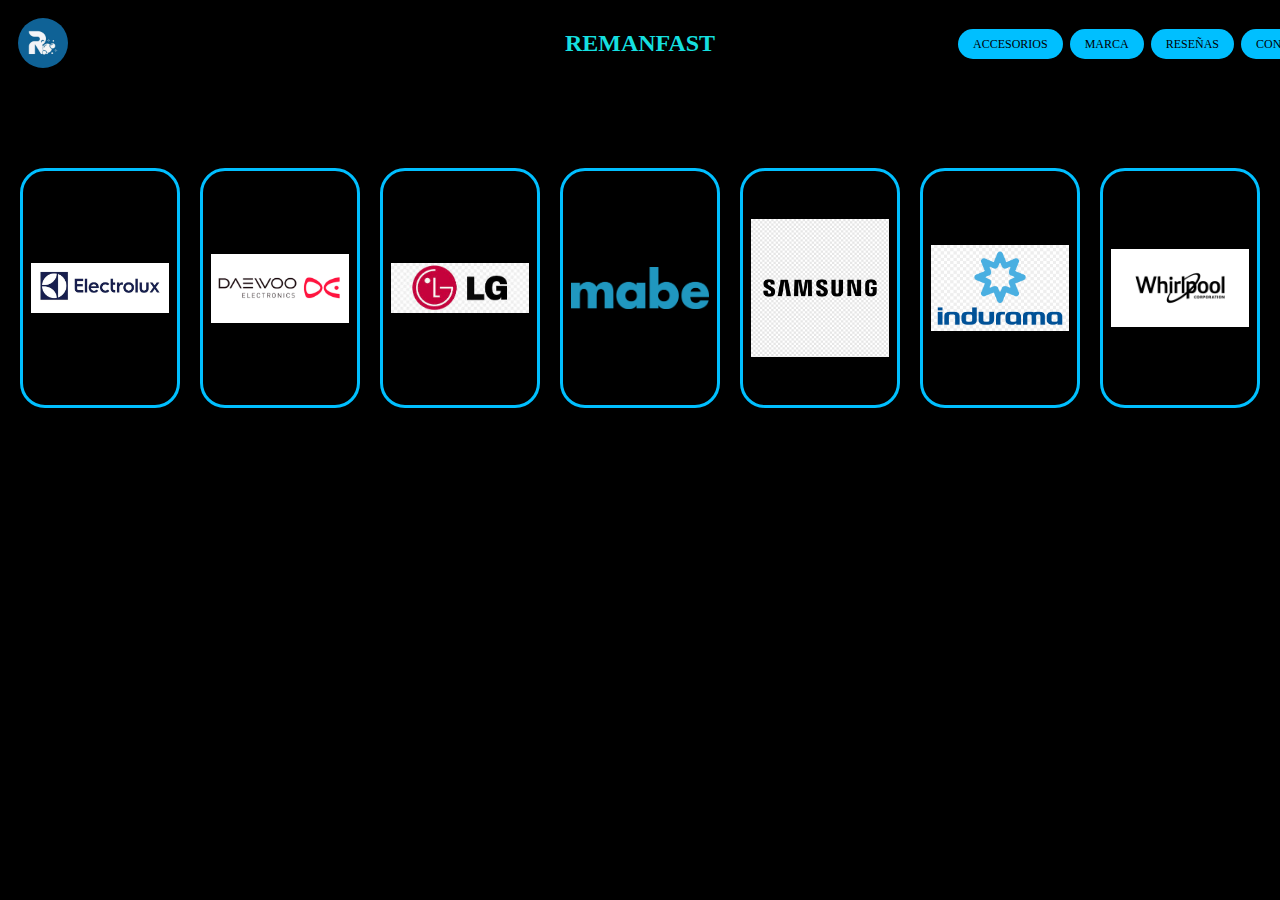
==== accesorios.html @ e7a199a6 "Moviendo imágenes de la carpeta de accesorios" ====
<html lang="es">
<head>
    <meta charset="UTF-8">
    <meta name="viewport" content="width=device-width, initial-scale=1.0">
    <title>Remanfast</title>
    <link rel="stylesheet" href="estilos.css"> <!-- tu archivo CSS principal -->
    <link rel="stylesheet" href="marcas.css"> <!-- tu archivo CSS para la sección de marcas -->
</head>
<body>
    <header>
        <div class="logo">
            <img src="img/logo.JPG" alt="Logo Remanfast">
        </div>
        <h1>REMANFAST</h1>
        <nav>
            <ul>
                <li><a href="accesorios.html">ACCESORIOS</a></li> <!-- Enlace a la página de accesorios -->
                <li><a href="#">MARCA</a></li>
                <li><a href="#">RESEÑAS</a></li>
                <li><a href="#">CONTACTO</a></li>
            </ul>
        </nav>
    </header>
    
    <!-- Sección para los logos de las marcas -->
    <section class="brands">
        <a href="https://www.electrolux.com" class="brand-link"> <!-- Enlace al sitio web de Electrolux -->
            <img src="img/MARCAS/electrolux1.png" alt="Electrolux">
        </a>
        <a href="https://www.daewoo.com" class="brand-link"> <!-- Enlace al sitio web de Daewoo -->
            <img src="img/MARCAS/daewoo1.png" alt="Daewoo">
        </a>
        <a href="https://www.lg.com" class="brand-link"> <!-- Enlace al sitio web de LG -->
            <img src="img/MARCAS/lg1.jpg" alt="LG">
        </a>
        <a href="https://www.mabe.com" class="brand-link"> <!-- Enlace al sitio web de Mabe -->
            <img src="img/MARCAS/mabe1.png" alt="Mabe">
        </a>
        <a href="https://www.samsung.com" class="brand-link"> <!-- Enlace al sitio web de Samsung -->
            <img src="img/MARCAS/samsung1.png" alt="Samsung">
        </a>
        <a href="https://www.indurama.com" class="brand-link"> <!-- Enlace al sitio web de Indurama -->
            <img src="img/MARCAS/indurama1.png" alt="Indurama">
        </a>
        <a href="https://www.whirlpool.com" class="brand-link"> <!-- Enlace al sitio web de Whirlpool -->
            <img src="img/MARCAS/w3.png" alt="Whirlpool">
        </a>
    </section>
    
    
</body>
</html>
---- estilos.css ----
body {
    background-color: black;  
    color: white; 
}


header {
    display: flex;
    align-items: center;
    justify-content: flex-start;
    padding: 10px 30px;
    position: relative;
}

.logo {
    margin-left: -20px;   
}

.logo img {
    width: 50px;
    height: 50px;
    border-radius: 50%;
    object-fit: cover;
}

h1 {
    position: absolute;
    left: 50%;
    transform: translateX(-50%);
    font-size: 24px;
    margin: 0;
    color: rgb(21, 223, 223); 
}

nav {
    position: absolute;
    left: 950px;  
}

 
nav ul {
    display: flex;  
    list-style: none;  
    padding: 0;
    margin: 0;
}

nav ul li {
    margin-right: 7px;  
}

nav ul li a {
    text-decoration: none;  
    color: rgb(0, 0, 0);  
    font-size: 12px;
    padding: 8px 15px;
    background-color: #00BFFF;  
    border-radius: 15px;
    transition: background-color 0.3s ease;  
}

 
nav ul li a:hover {
    background-color: #1E90FF;  
}

 
.gallery {
    display: flex;  
    gap: 60px;  
    justify-content: center;  
    margin-top: 20px;  
}

.gallery img {
    height: 480px;  
    width: 380px;  
    object-fit: cover;  
    border-radius: 20px;  
}

 
.accesorios .grid {
    display: flex;  
    gap: 30px;  
    justify-content: flex-start;  
    width: max-content;  
    overflow: hidden; 
    animation: slide 25s linear infinite; 
}


@keyframes slide {
    6% {
        transform: translateX(0);
    }
    95% {
        transform: translateX(-100%); 
    }
    100% {
        transform: translateX(0); 
    }
}

.accesorios img {
    height: 250px; 
    width: 250px; 
    object-fit: cover;
    border-radius: 15px; 
}


.accesorios .grid {
    width: max-content; 
}


.slider-container {
    width: 100%;              
    overflow-x: auto;          
    overflow-y: hidden;        
    scrollbar-width: none;     
    -ms-overflow-style: none; 
    scroll-behavior: smooth;  
    position: relative;        
}


.slider-container::-webkit-scrollbar {
    display: none;
}


.accesorios .grid.no-animation {
    animation: none; 
}
---- marcas.css ----
.brands {
    display: flex;   
    justify-content: center;   
    align-items: center;   
    gap: 20px;   
    margin-top: 90px;   
}

  
.brand-link {
    position: relative;   
    width: 160px;   
    height: 240px;   
    transition: transform 0.3s ease-in-out;   
    border: 3px solid #00bfff;   
    border-radius: 25px;   
    padding: 8px;   
    box-sizing: border-box;   
}

  
.brand-link img {
    width: 100%;
    height: 100%;
    object-fit: contain;   
}

  
.brand-link:hover {
    transform: translateY(-5px) scale(1.05);   
}

  
.brand-link:hover img {
    box-shadow: 0px 4px 10px rgba(0, 0, 0, 0.2);   
}
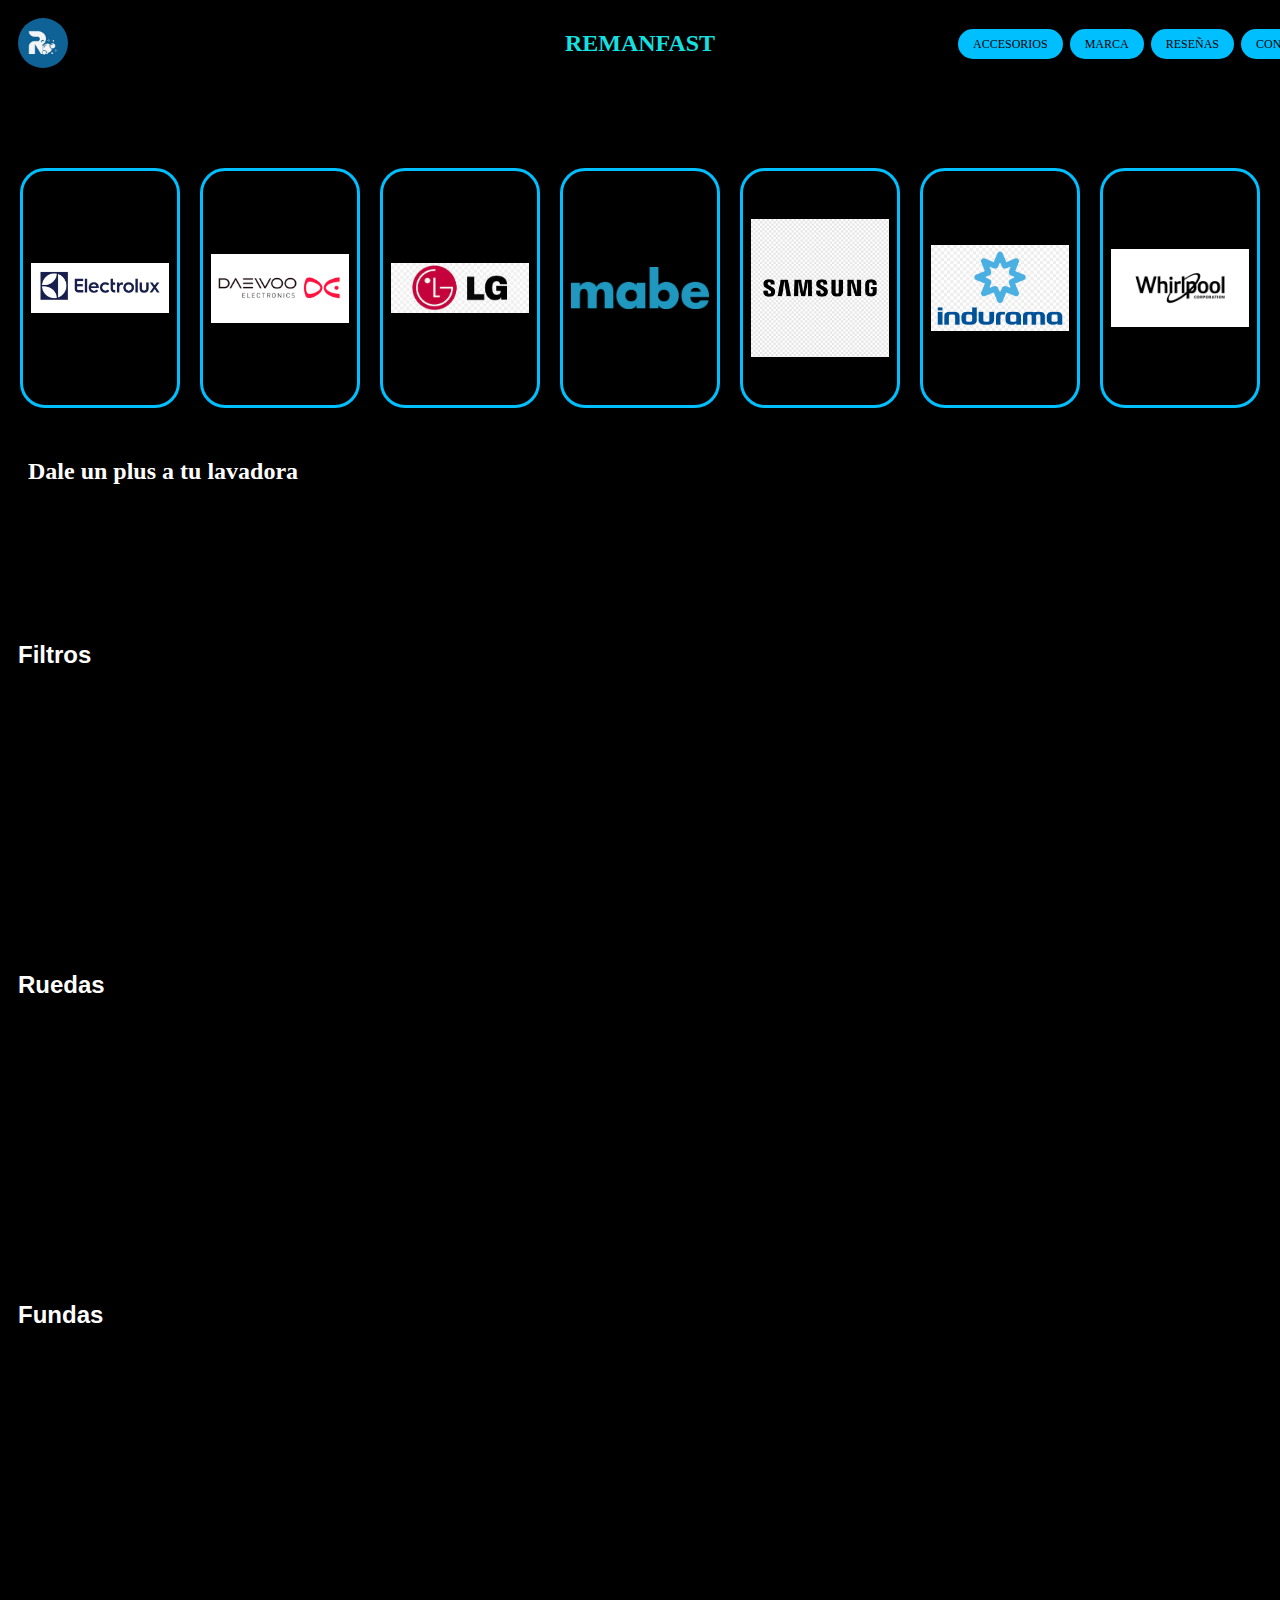
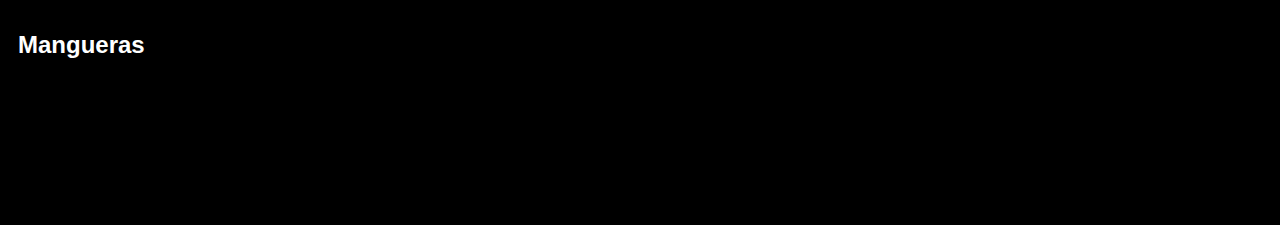
==== commit 4d54d699: "Actualización de imágenes y modificaciones en los archivos HTML y CSS" ====
--- a/accesorios.html
+++ b/accesorios.html
@@ -3,8 +3,8 @@
     <meta charset="UTF-8">
     <meta name="viewport" content="width=device-width, initial-scale=1.0">
     <title>Remanfast</title>
-    <link rel="stylesheet" href="estilos.css"> <!-- tu archivo CSS principal -->
-    <link rel="stylesheet" href="marcas.css"> <!-- tu archivo CSS para la sección de marcas -->
+    <link rel="stylesheet" href="estilos.css">       
+    <link rel="stylesheet" href="marcas.css">   
 </head>
 <body>
     <header>
@@ -14,7 +14,7 @@
         <h1>REMANFAST</h1>
         <nav>
             <ul>
-                <li><a href="accesorios.html">ACCESORIOS</a></li> <!-- Enlace a la página de accesorios -->
+                <li><a href="accesorios.html">ACCESORIOS</a></li>
                 <li><a href="#">MARCA</a></li>
                 <li><a href="#">RESEÑAS</a></li>
                 <li><a href="#">CONTACTO</a></li>
@@ -24,29 +24,83 @@
     
     <!-- Sección para los logos de las marcas -->
     <section class="brands">
-        <a href="https://www.electrolux.com" class="brand-link"> <!-- Enlace al sitio web de Electrolux -->
+        <a href="https://www.electrolux.com" class="brand-link">
             <img src="img/MARCAS/electrolux1.png" alt="Electrolux">
         </a>
-        <a href="https://www.daewoo.com" class="brand-link"> <!-- Enlace al sitio web de Daewoo -->
+        <a href="https://www.daewoo.com" class="brand-link">
             <img src="img/MARCAS/daewoo1.png" alt="Daewoo">
         </a>
-        <a href="https://www.lg.com" class="brand-link"> <!-- Enlace al sitio web de LG -->
+        <a href="https://www.lg.com" class="brand-link">
             <img src="img/MARCAS/lg1.jpg" alt="LG">
         </a>
-        <a href="https://www.mabe.com" class="brand-link"> <!-- Enlace al sitio web de Mabe -->
+        <a href="https://www.mabe.com" class="brand-link">
             <img src="img/MARCAS/mabe1.png" alt="Mabe">
         </a>
-        <a href="https://www.samsung.com" class="brand-link"> <!-- Enlace al sitio web de Samsung -->
+        <a href="https://www.samsung.com" class="brand-link">
             <img src="img/MARCAS/samsung1.png" alt="Samsung">
         </a>
-        <a href="https://www.indurama.com" class="brand-link"> <!-- Enlace al sitio web de Indurama -->
+        <a href="https://www.indurama.com" class="brand-link">
             <img src="img/MARCAS/indurama1.png" alt="Indurama">
         </a>
-        <a href="https://www.whirlpool.com" class="brand-link"> <!-- Enlace al sitio web de Whirlpool -->
+        <a href="https://www.whirlpool.com" class="brand-link">
             <img src="img/MARCAS/w3.png" alt="Whirlpool">
         </a>
     </section>
-    
-    
+
+    <!-- Nueva sección para imágenes y descripciones -->
+    <section class="products">
+        <!-- Subtítulo "Dale un plus a tu lavadora" -->
+        <h2 class="subtitle">Dale un plus a tu lavadora</h2>
+
+        <!-- Filtro y sus imágenes -->
+        <div class="product-row">
+            <div class="product-description">
+                <h3>Filtros</h3>
+            </div>
+            <div class="product-image">
+                <img src="img/accesorios/accesorio10.jpg" alt="Filtro 1" class="filtro-img">
+                <img src="img/accesorios/accesorio11.jpg" alt="Filtro 2" class="filtro-img">
+                <img src="img/accesorios/accesorio99.png" alt="Filtro 3" class="filtro-img">
+            </div>
+        </div>
+
+        <!-- Ruedas y sus imágenes -->
+        <div class="product-row">
+            <div class="product-description">
+                <h3>Ruedas</h3>
+            </div>
+            <div class="product-image">
+                <img src="img/accesorios/rueda1.jpg" alt="Ruedas 1" class="ruedas-img">
+                <img src="img/accesorios/rueda2.jpg" alt="Ruedas 2" class="ruedas-img">
+                <img src="img/accesorios/rueda3.png" alt="Ruedas 3" class="ruedas-img">
+            </div>
+        </div>
+
+        <!-- Fundas y sus imágenes -->
+        <div class="product-row">
+            <div class="product-description">
+                <h3>Fundas</h3>
+            </div>
+            <div class="product-image">
+                <img src="img/accesorios/accesorio6.jpg" alt="Fundas 1" class="fundas-img">
+                <img src="img/accesorios/accesorio5.jpg" alt="Fundas 2" class="fundas-img">
+                <img src="img/accesorios/accesorio7.jpg" alt="Fundas 3" class="fundas-img">
+            </div>
+        </div>
+
+        <!-- Mangueras y sus imágenes -->
+        <div class="product-row">
+            <div class="product-description">
+                <h3>Mangueras</h3>
+            </div>
+            <div class="product-image">
+                <img src="img/accesorios/accesorio8.jpg" alt="Mangueras 1" class="mangueras-img">
+                <img src="img/accesorios/accesorio2.webp" alt="Mangueras 2" class="mangueras-img">
+                <img src="img/accesorios/rueda5.jpg" alt="Mangueras 3" class="mangueras-img">
+            </div>
+        </div>
+    </section>
+
+    <script src="script.js"></script>
 </body>
 </html>
--- a/marcas.css
+++ b/marcas.css
@@ -1,37 +1,105 @@
-  
+/* Estilo para la sección de marcas */
 .brands {
-    display: flex;   
-    justify-content: center;   
-    align-items: center;   
-    gap: 20px;   
-    margin-top: 90px;   
+    display: flex;
+    justify-content: center;
+    align-items: center;
+    gap: 20px;
+    margin-top: 90px;
 }
 
-  
 .brand-link {
-    position: relative;   
-    width: 160px;   
-    height: 240px;   
-    transition: transform 0.3s ease-in-out;   
-    border: 3px solid #00bfff;   
-    border-radius: 25px;   
-    padding: 8px;   
-    box-sizing: border-box;   
+    position: relative;
+    width: 160px;
+    height: 240px;
+    transition: transform 0.3s ease-in-out;
+    border: 3px solid #00bfff;
+    border-radius: 25px;
+    padding: 8px;
+    box-sizing: border-box;
 }
 
-  
 .brand-link img {
     width: 100%;
     height: 100%;
-    object-fit: contain;   
+    object-fit: contain;
 }
 
-  
 .brand-link:hover {
-    transform: translateY(-5px) scale(1.05);   
+    transform: translateY(-5px) scale(1.05);
 }
 
-  
 .brand-link:hover img {
-    box-shadow: 0px 4px 10px rgba(0, 0, 0, 0.2);   
+    box-shadow: 0px 4px 10px rgba(0, 0, 0, 0.2);
 }
+
+/* Estilo para las imágenes dentro de los productos */
+.products {
+    width: 100%;
+    margin-top: 50px;
+}
+
+/* Estilo para el subtítulo "Dale un plus a tu lavadora" */
+.subtitle {
+    font-size: 24px;
+    text-align: left;
+    margin-left: 20px;
+    margin-bottom: 20px;
+}
+
+/* Estilo para la fila de productos */
+.product-row {
+    display: flex;
+    justify-content: space-between;
+    align-items: center;
+    margin-bottom: 30px; /* Espacio entre las filas */
+}
+
+/* Estilo para la descripción de cada producto */
+.product-description {
+    text-align: left;
+    font-size: 24px;  /* Agrandado el tamaño de la fuente */
+    margin-right: 10px;  /* Reducido el margen para acercar la palabra a la imagen */
+    font-family: 'Arial', sans-serif;  /* Estilo de letra llamativo */
+    margin-left: 10px; /* Ajustado para que no esté tan lejos de la imagen */
+}
+
+.product-description h3 {
+    font-size: 24px;  /* Agrandado el tamaño de la fuente */
+    font-weight: bold;  /* Negrita para hacerla más llamativa */
+    margin: 0; /* Sin márgenes para mantener la alineación adecuada */
+}
+
+/* Estilo para las imágenes dentro de los productos */
+.product-image {
+    width: 45%;  /* Ajustado el tamaño de la imagen */
+    height: 300px; /* Aseguramos una altura fija */
+    overflow: hidden; /* Aseguramos que no haya desbordes */
+    position: relative;
+    margin-left: 20px;  /* Ajustado el margen para que no esté tan pegado */
+}
+
+.product-image img {
+    width: 100%;
+    height: 100%;
+    object-fit: cover; /* Asegura que la imagen cubra todo el contenedor */
+    display: none; /* Ocultamos todas las imágenes por defecto */
+}
+
+/* Mostrar solo una imagen activa */
+.product-image img.active {
+    display: block;
+}
+
+/* Media Query para dispositivos más pequeños */
+@media (max-width: 768px) {
+    .product-row {
+        flex-direction: column;
+        align-items: flex-start; /* Alineación a la izquierda en pantallas pequeñas */
+    }
+
+    .product-description, 
+    .product-image {
+        width: 100%; /* Las imágenes y descripciones se apilan en móviles */
+        margin-bottom: 20px;
+    }
+}
